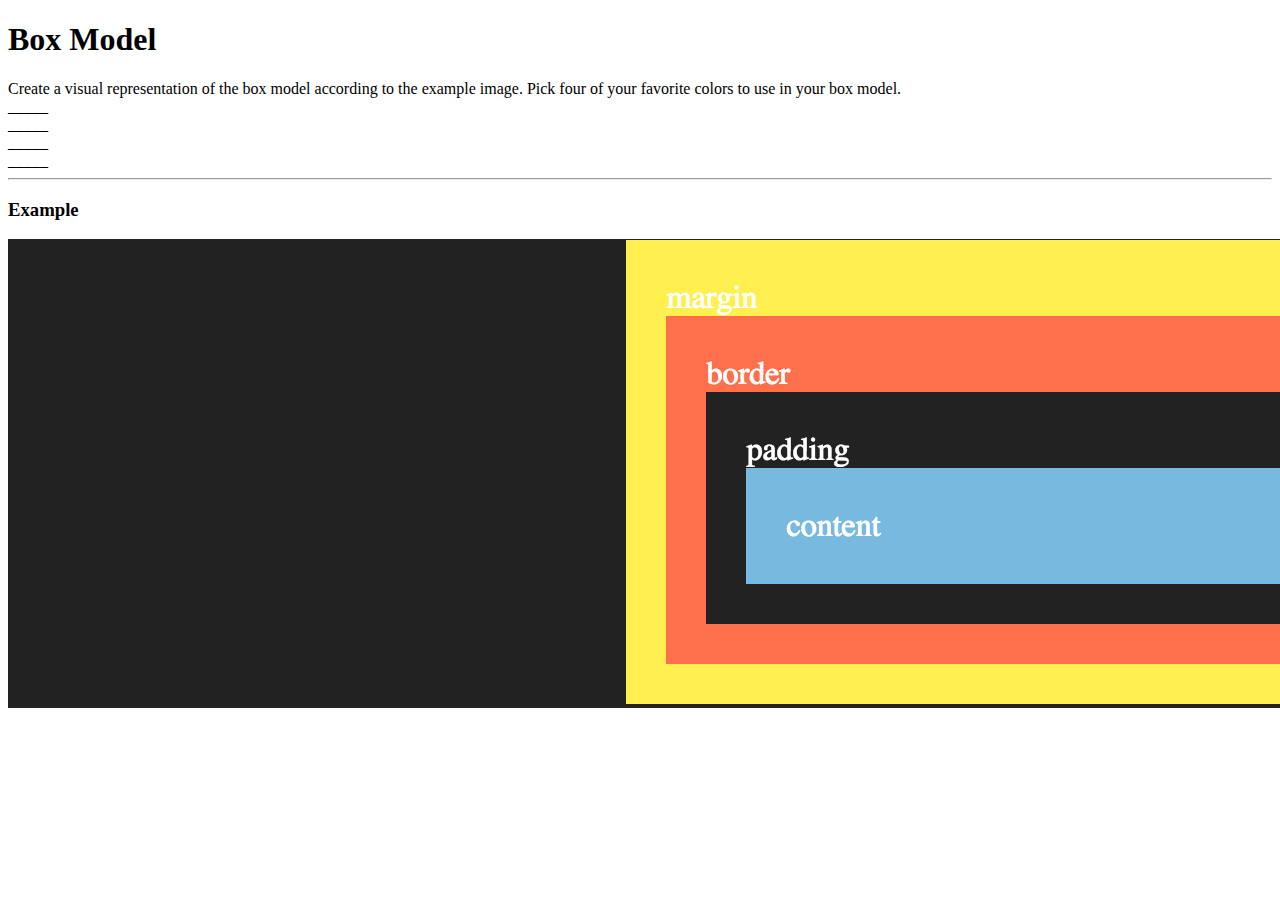
==== 006-box-model/index.html @ 58d31f4e "box model fix" ====
<!doctype html>
<html>
<head>
<title>Box Model</title>
<link rel="stylesheet" type="text/css" href="app.css">
</head>
<body>

<h1>Box Model</h1>

Create a visual representation of the box model according to the example image.

Pick four of your favorite colors to use in your box model.

<section class="box-model">
  <div class="a">
    _____
    <div class="b">
      _____
      <div class="c">
        _____
        <div class="d">
          _____
        </div>
      </div>
    </div>
  </div>
</section>

<hr>
<h3>Example</h3>
<img src="img/example.png" alt="">

</body>
</html>
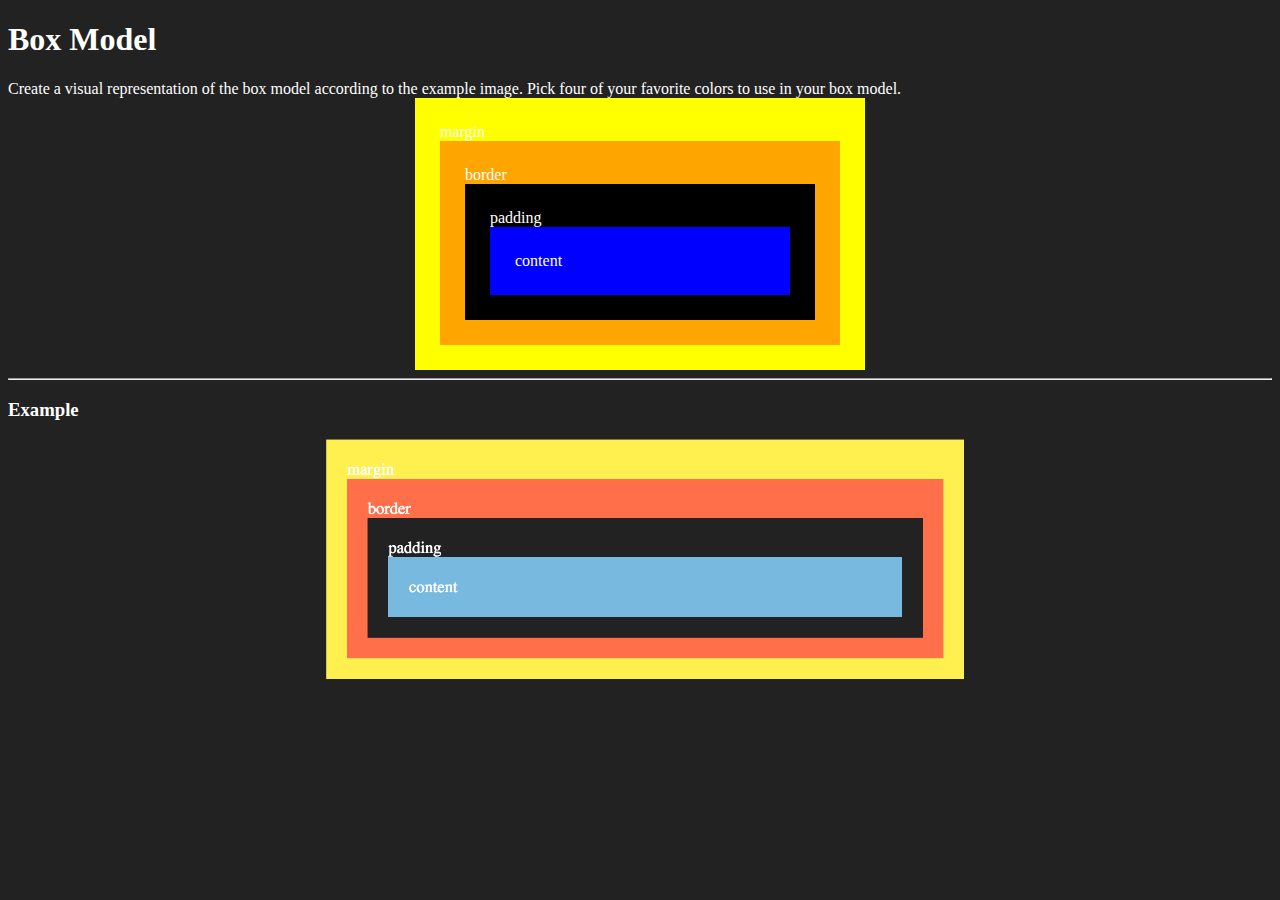
==== commit 17ea8510: "Added visual box rep" ====
--- a/006-box-model/index.html
+++ b/006-box-model/index.html
@@ -14,13 +14,13 @@
 
 <section class="box-model">
   <div class="a">
-    _____
+    margin
     <div class="b">
-      _____
+      border
       <div class="c">
-        _____
+        padding
         <div class="d">
-          _____
+          content
         </div>
       </div>
     </div>
--- a/006-box-model/app.css
+++ b/006-box-model/app.css
@@ -0,0 +1,34 @@
+body {
+  background: #222;
+  color: white;
+}
+
+
+img {
+  max-width: 100%;
+}
+/* Code Under This Line */
+.a {
+  background-color: yellow;
+  width: 400px;
+  margin: 0 auto;
+  padding: 25px;
+}
+
+.b {
+  background-color: orange;
+  width: 350px;
+  padding: 25px;
+}
+
+.c {
+  background-color: black;
+  width: 300px;
+  padding: 25px;
+}
+
+.d {
+  background-color: blue;
+  width: 250px;
+  padding: 25px;
+}